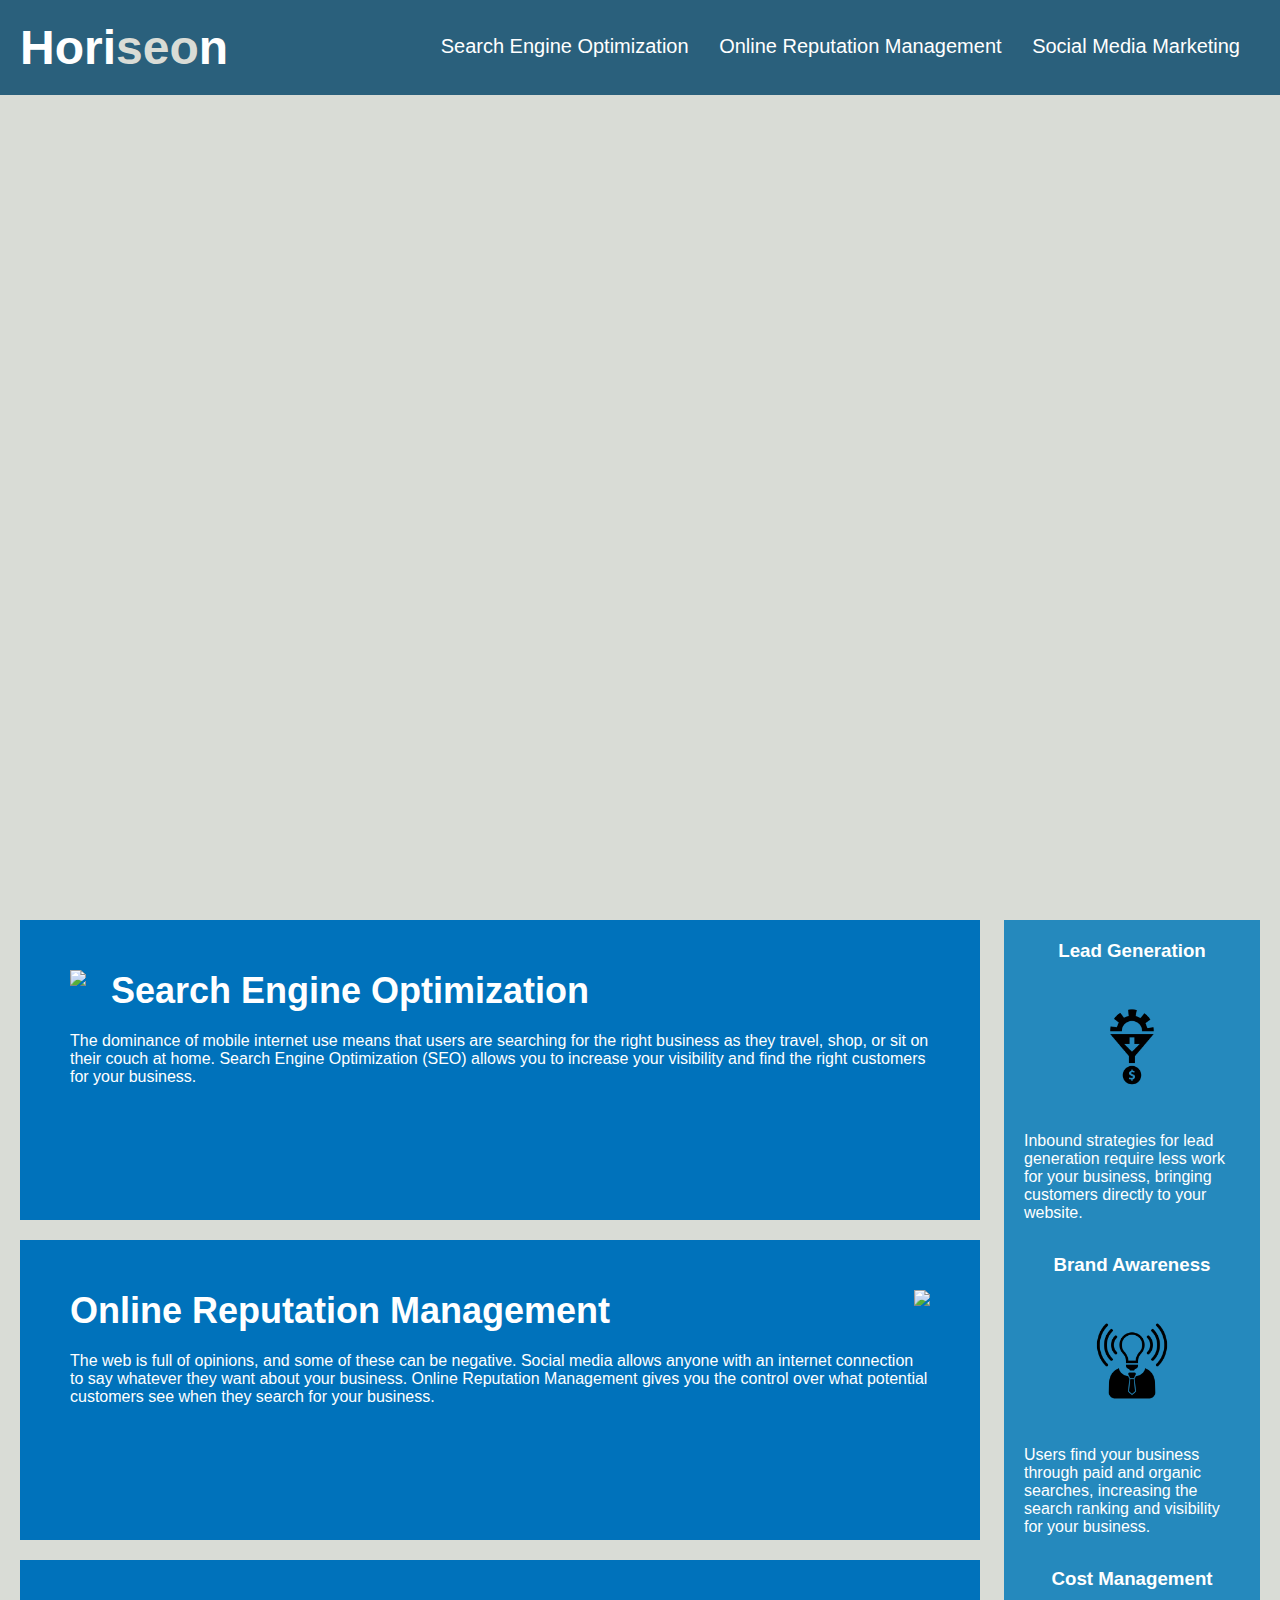
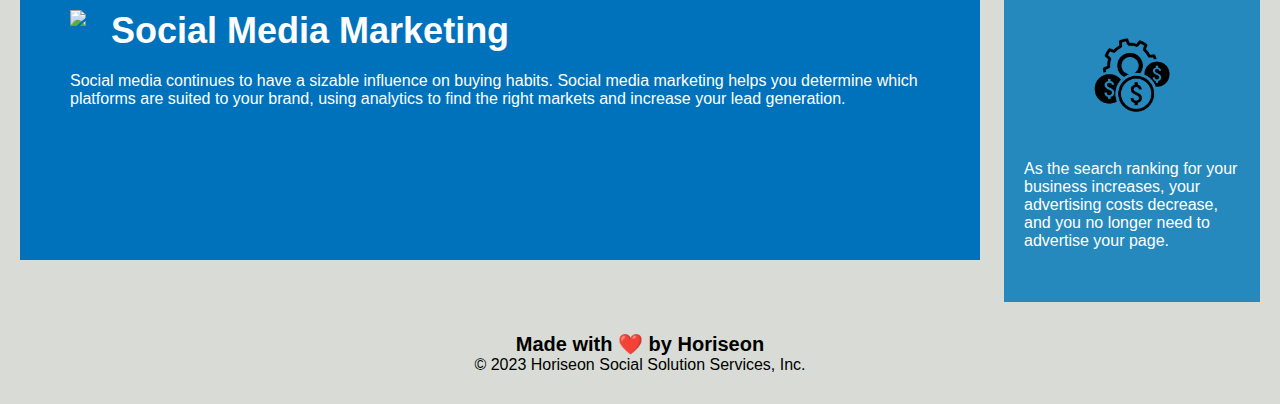
==== Develop/index.html @ cd8d536f "added starter code" ====
<!DOCTYPE html>
<html lang="en-us">

<head>
    <meta charset="UTF-8" />
    <link rel="stylesheet" href="./assets/css/style.css">
    <title>website</title>
</head>

<body>
    <div class="header">
        <h1>Hori<span class="seo">seo</span>n</h1>
        <div>
            <ul>
                <li>
                    <a href="#search-engine-optimization">Search Engine Optimization</a>
                </li>
                <li>
                    <a href="#online-reputation-management">Online Reputation Management</a>
                </li>
                <li>
                    <a href="#social-media-marketing">Social Media Marketing</a>
                </li>
            </ul>
        </div>
    </div>
    <div class="hero"></div>
    <div class="content">
        <div class="search-engine-optimization">
            <img src="./assets/images/search-engine-optimization.jpg" class="float-left" />
            <h2>Search Engine Optimization</h2>
            <p>
                The dominance of mobile internet use means that users are searching for the right business as they travel, shop, or sit on their couch at home. Search Engine Optimization (SEO) allows you to increase your visibility and find the right customers for your business.
            </p>
        </div>
        <div id="online-reputation-management" class="online-reputation-management">
            <img src="./assets/images/online-reputation-management.jpg" class="float-right" />
            <h2>Online Reputation Management</h2>
            <p>
                The web is full of opinions, and some of these can be negative. Social media allows anyone with an internet connection to say whatever they want about your business. Online Reputation Management gives you the control over what potential customers see when they search for your business.
            </p>
        </div>
        <div id="social-media-marketing" class="social-media-marketing">
            <img src="./assets/images/social-media-marketing.jpg" class="float-left" />
            <h2>Social Media Marketing</h2>
            <p>
                Social media continues to have a sizable influence on buying habits. Social media marketing helps you determine which platforms are suited to your brand, using analytics to find the right markets and increase your lead generation.
            </p>
        </div>
    </div>
    <div class="benefits">
        <div class="benefit-lead">
            <h3>Lead Generation</h3>
            <img src="./assets/images/lead-generation.png" />
            <p>
                Inbound strategies for lead generation require less work for your business, bringing customers directly to your website.
            </p>
        </div>
        <div class="benefit-brand">
            <h3>Brand Awareness</h3>
            <img src="./assets/images/brand-awareness.png" />
            <p>
                Users find your business through paid and organic searches, increasing the search ranking and visibility for your business.
            </p>
        </div>
        <div class="benefit-cost">
            <h3>Cost Management</h3>
            <img src="./assets/images/cost-management.png" />
            <p>
                As the search ranking for your business increases, your advertising costs decrease, and you no longer need to advertise your page.
            </p>
        </div>
    </div>
    <div class="footer">
        <h2>Made with ❤️️ by Horiseon</h2>
        <p>
            &copy; 2023 Horiseon Social Solution Services, Inc.
        </p>
    </div>
</body>

</html>
---- Develop/assets/css/style.css ----
* {
    box-sizing: border-box;
    padding: 0;
    margin: 0;
}

body {
    background-color: #d9dcd6;
}

.header {
    padding: 20px;
    font-family: 'Trebuchet MS', 'Lucida Sans Unicode', 'Lucida Grande', 'Lucida Sans', Arial, sans-serif;
    background-color: #2a607c;
    color: #ffffff;
}

.header h1 {
    display: inline-block;
    font-size: 48px;
}

.header h1 .seo {
    color: #d9dcd6;
}

.header div {
    padding-top: 15px;
    margin-right: 20px;
    float: right;
    font-family: 'Gill Sans', 'Gill Sans MT', Calibri, 'Trebuchet MS', sans-serif;
    font-size: 20px;
}

.header div ul {
    list-style-type: none;
}

.header div ul li {
    display: inline-block;
    margin-left: 25px;
}

a {
    color: #ffffff;
    text-decoration: none;
}

p {
    font-size: 16px;
}

.hero {
    height: 800px;
    width: 100%;
    margin-bottom: 25px;
    background-image: url("../images/digital-marketing-meeting.jpg");
    background-size: cover;
    background-position: center;
}

.float-left {
    float: left;
    margin-right: 25px;
}

.float-right {
    float: right;
    margin-left: 25px;
}

.content {
    width: 75%;
    display: inline-block;
    margin-left: 20px;
}

.benefits {
    margin-right: 20px;
    padding: 20px;
    clear: both;
    float: right;
    width: 20%;
    height: 100%;
    font-family: 'Gill Sans', 'Gill Sans MT', Calibri, 'Trebuchet MS', sans-serif;
    background-color: #2589bd;
}

.benefit-lead {
    margin-bottom: 32px;
    color: #ffffff;
}

.benefit-brand {
    margin-bottom: 32px;
    color: #ffffff;
}

.benefit-cost {
    margin-bottom: 32px;
    color: #ffffff;
}

.benefit-lead h3 {
    margin-bottom: 10px;
    text-align: center;
}

.benefit-brand h3 {
    margin-bottom: 10px;
    text-align: center;
}

.benefit-cost h3 {
    margin-bottom: 10px;
    text-align: center;
}

.benefit-lead img {
    display: block;
    margin: 10px auto;
    max-width: 150px;
}

.benefit-brand img {
    display: block;
    margin: 10px auto;
    max-width: 150px;
}

.benefit-cost img {
    display: block;
    margin: 10px auto;
    max-width: 150px;
}

.search-engine-optimization {
    margin-bottom: 20px;
    padding: 50px;
    height: 300px;
    font-family: 'Gill Sans', 'Gill Sans MT', Calibri, 'Trebuchet MS', sans-serif;
    background-color: #0072bb;
    color: #ffffff;
}

.online-reputation-management {
    margin-bottom: 20px;
    padding: 50px;
    height: 300px;
    font-family: 'Gill Sans', 'Gill Sans MT', Calibri, 'Trebuchet MS', sans-serif;
    background-color: #0072bb;
    color: #ffffff;
}

.social-media-marketing {
    margin-bottom: 20px;
    padding: 50px;
    height: 300px;
    font-family: 'Gill Sans', 'Gill Sans MT', Calibri, 'Trebuchet MS', sans-serif;
    background-color: #0072bb;
    color: #ffffff;
}

.search-engine-optimization img {
    max-height: 200px;
}

.online-reputation-management img {
    max-height: 200px;
}

.social-media-marketing img {
    max-height: 200px;
}

.search-engine-optimization h2 {
    margin-bottom: 20px;
    font-size: 36px;
}

.online-reputation-management h2 {
    margin-bottom: 20px;
    font-size: 36px;
}

.social-media-marketing h2 {
    margin-bottom: 20px;
    font-size: 36px;
}

.footer {
    padding: 30px;
    clear: both;
    font-family: 'Trebuchet MS', 'Lucida Sans Unicode', 'Lucida Grande', 'Lucida Sans', Arial, sans-serif;
    text-align: center;
}

.footer h2 {
    font-size: 20px;
}
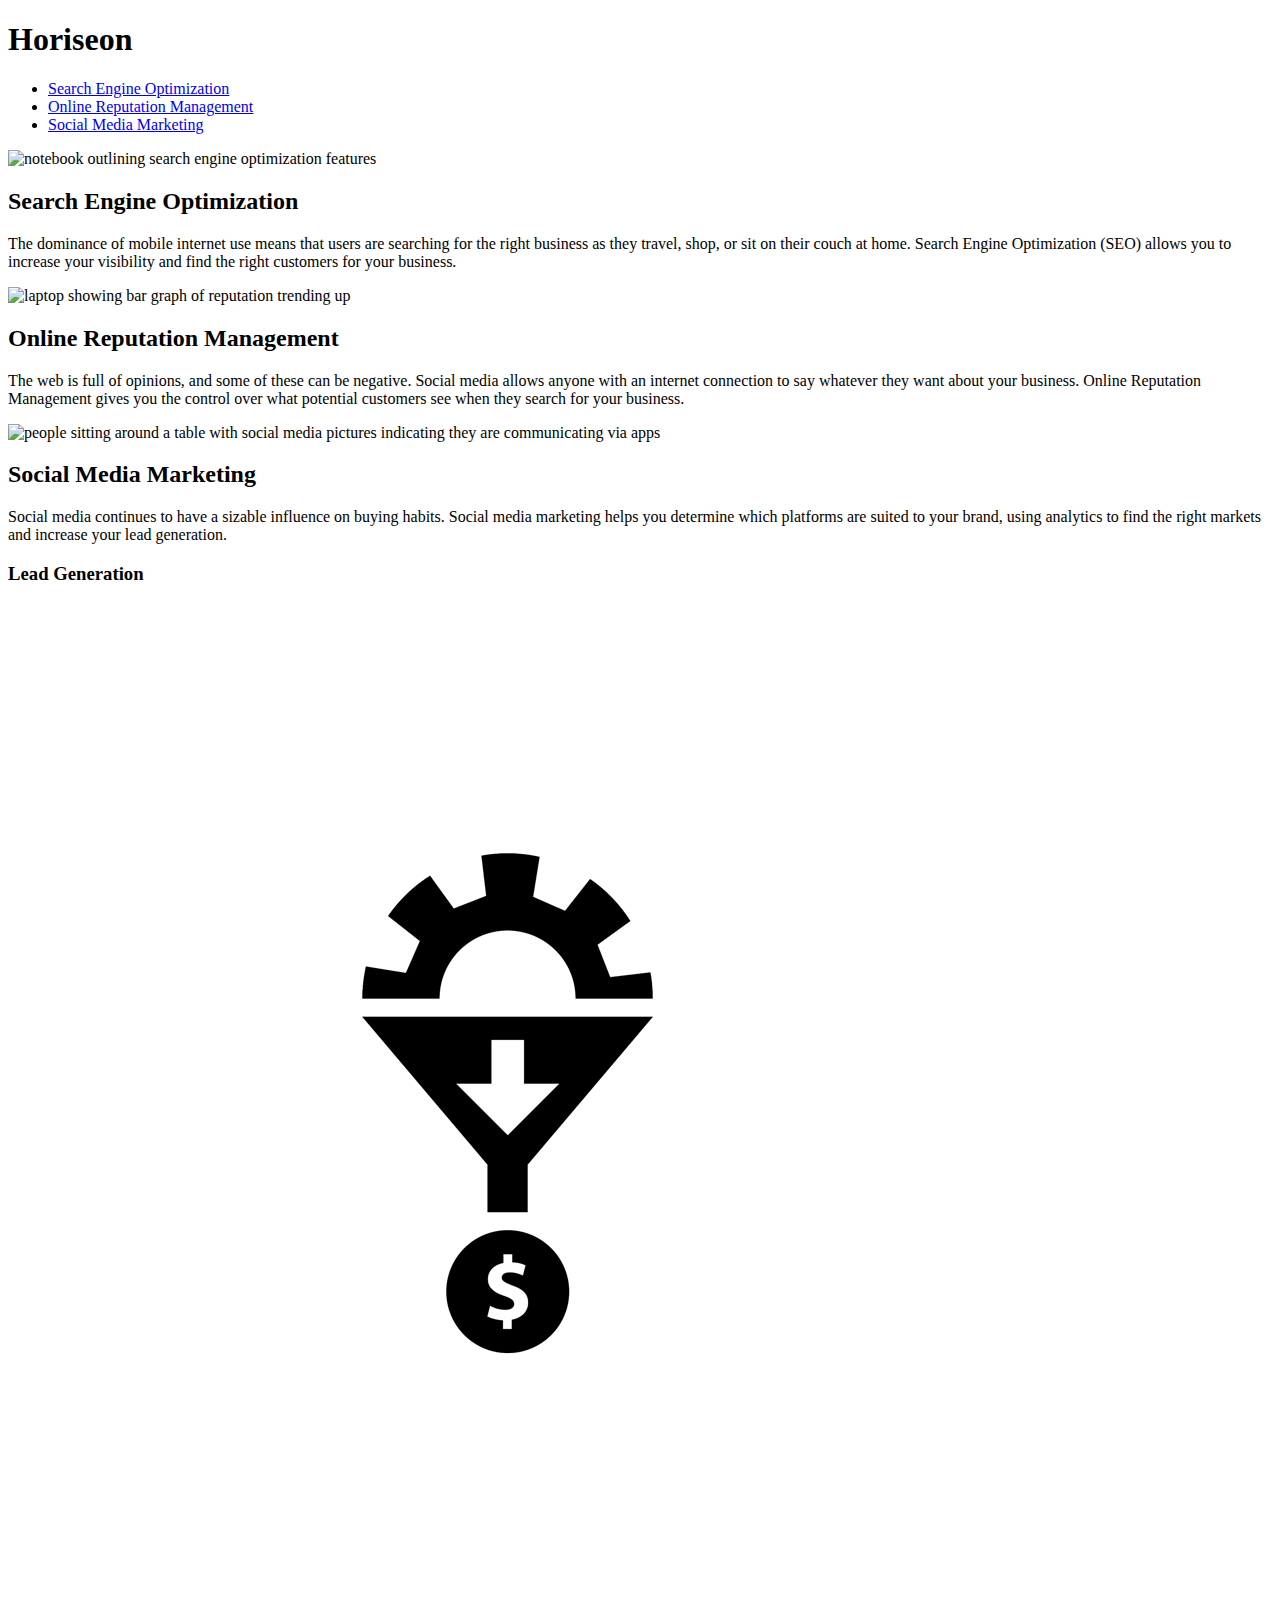
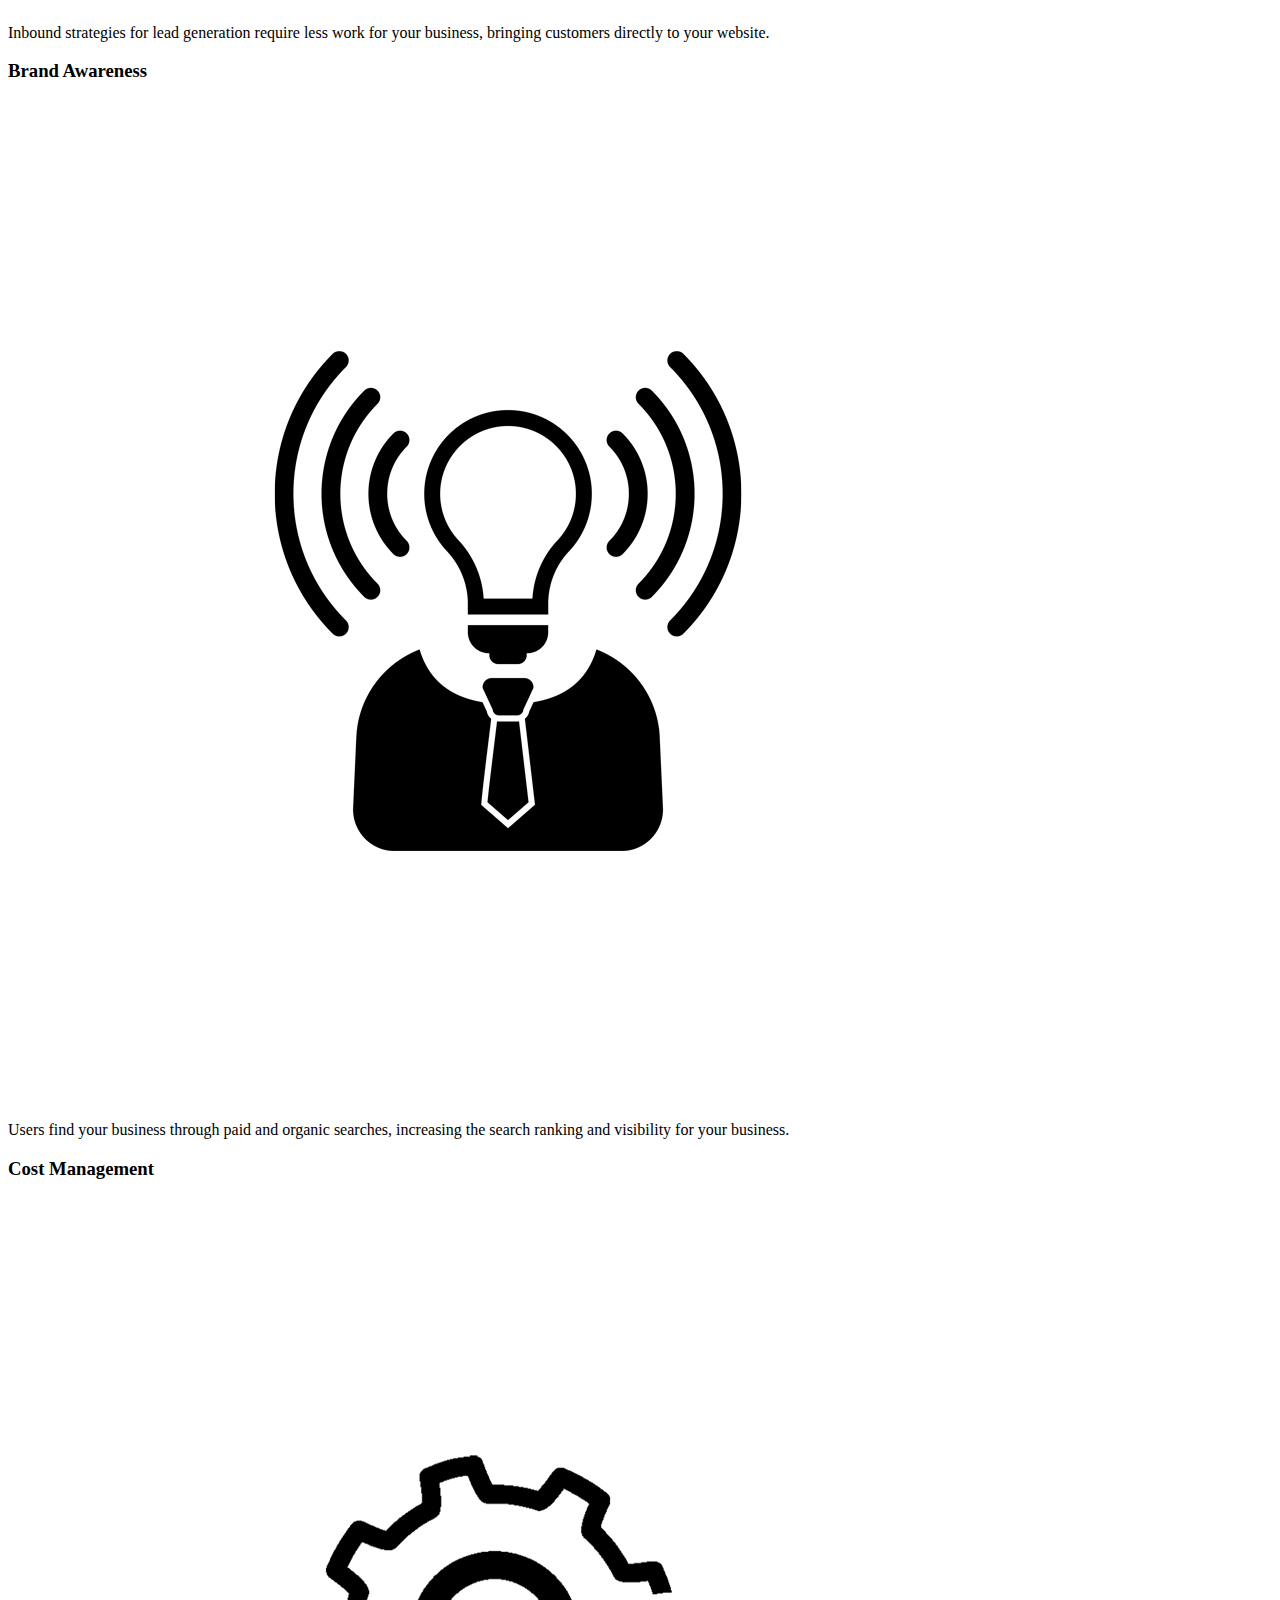
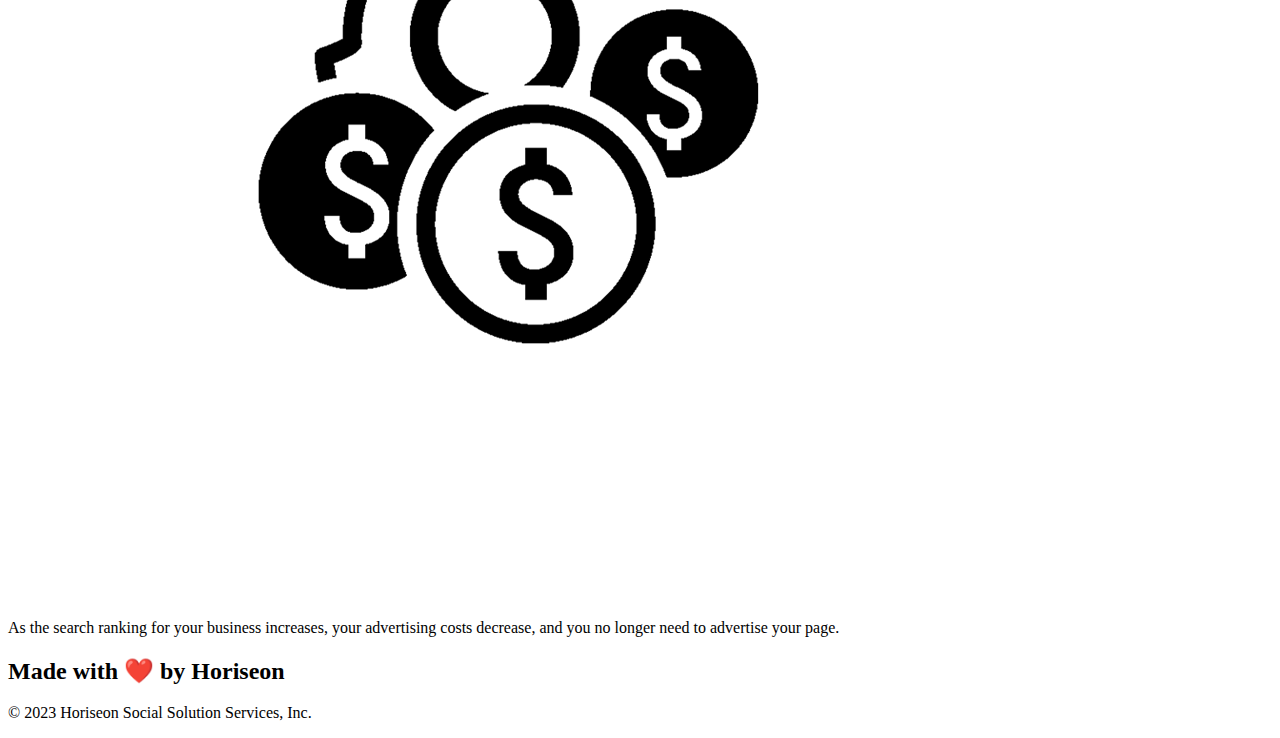
==== commit e65c45d4: "added alt attributes" ====
--- a/Develop/index.html
+++ b/Develop/index.html
@@ -1,11 +1,5 @@
 <!DOCTYPE html>
 <html lang="en-us">
-
-<head>
-    <meta charset="UTF-8" />
-    <link rel="stylesheet" href="./assets/css/style.css">
-    <title>website</title>
-</head>
 
 <body>
     <div class="header">
@@ -16,10 +10,10 @@
                     <a href="#search-engine-optimization">Search Engine Optimization</a>
                 </li>
                 <li>
-                    <a href="#online-reputation-management">Online Reputation Management</a>
+                    <a href="#online-reputation-management">Online Reputation Management</a>                   
                 </li>
                 <li>
-                    <a href="#social-media-marketing">Social Media Marketing</a>
+                    <a href="#social-media-marketing">Social Media Marketing</a>                   
                 </li>
             </ul>
         </div>
@@ -27,21 +21,24 @@
     <div class="hero"></div>
     <div class="content">
         <div class="search-engine-optimization">
-            <img src="./assets/images/search-engine-optimization.jpg" class="float-left" />
+            <img src="./assets/images/search-engine-optimization.jpg" alt="notebook outlining search engine optimization features" class="float-left" />
+            <!--picture of notebook outlining search engine optimization features-done-->
             <h2>Search Engine Optimization</h2>
             <p>
                 The dominance of mobile internet use means that users are searching for the right business as they travel, shop, or sit on their couch at home. Search Engine Optimization (SEO) allows you to increase your visibility and find the right customers for your business.
             </p>
         </div>
         <div id="online-reputation-management" class="online-reputation-management">
-            <img src="./assets/images/online-reputation-management.jpg" class="float-right" />
+            <img src="./assets/images/online-reputation-management.jpg" alt="laptop showing bar graph of reputation trending up" class="float-right" />
+            <!--picture of laptop showing bar graph of reputation trending up-done-->
             <h2>Online Reputation Management</h2>
             <p>
                 The web is full of opinions, and some of these can be negative. Social media allows anyone with an internet connection to say whatever they want about your business. Online Reputation Management gives you the control over what potential customers see when they search for your business.
             </p>
         </div>
         <div id="social-media-marketing" class="social-media-marketing">
-            <img src="./assets/images/social-media-marketing.jpg" class="float-left" />
+            <img src="./assets/images/social-media-marketing.jpg" alt="people sitting around a table with social media pictures indicating they are communicating via apps" class="float-left" />
+            <!--picture of people sitting around a table with social media pictures indicating they are communicating via apps-done-->
             <h2>Social Media Marketing</h2>
             <p>
                 Social media continues to have a sizable influence on buying habits. Social media marketing helps you determine which platforms are suited to your brand, using analytics to find the right markets and increase your lead generation.
@@ -51,21 +48,24 @@
     <div class="benefits">
         <div class="benefit-lead">
             <h3>Lead Generation</h3>
-            <img src="./assets/images/lead-generation.png" />
+            <img src="./assets/images/lead-generation.png" alt="funnel generating money" />
+            <!--picture of funnel generating money-done-->
             <p>
                 Inbound strategies for lead generation require less work for your business, bringing customers directly to your website.
             </p>
         </div>
         <div class="benefit-brand">
             <h3>Brand Awareness</h3>
-            <img src="./assets/images/brand-awareness.png" />
+            <img src="./assets/images/brand-awareness.png" alt="person with lightbulb as head gaining knowledge of the brand" />
+            <!--picture of person with lightbulb as head gaining knowledge of the brand-done-->
             <p>
                 Users find your business through paid and organic searches, increasing the search ranking and visibility for your business.
             </p>
         </div>
         <div class="benefit-cost">
             <h3>Cost Management</h3>
-            <img src="./assets/images/cost-management.png" />
+            <img src="./assets/images/cost-management.png" alt="wheel turning with coins"/>
+            <!--picture of wheel turning with coins-done-->
             <p>
                 As the search ranking for your business increases, your advertising costs decrease, and you no longer need to advertise your page.
             </p>
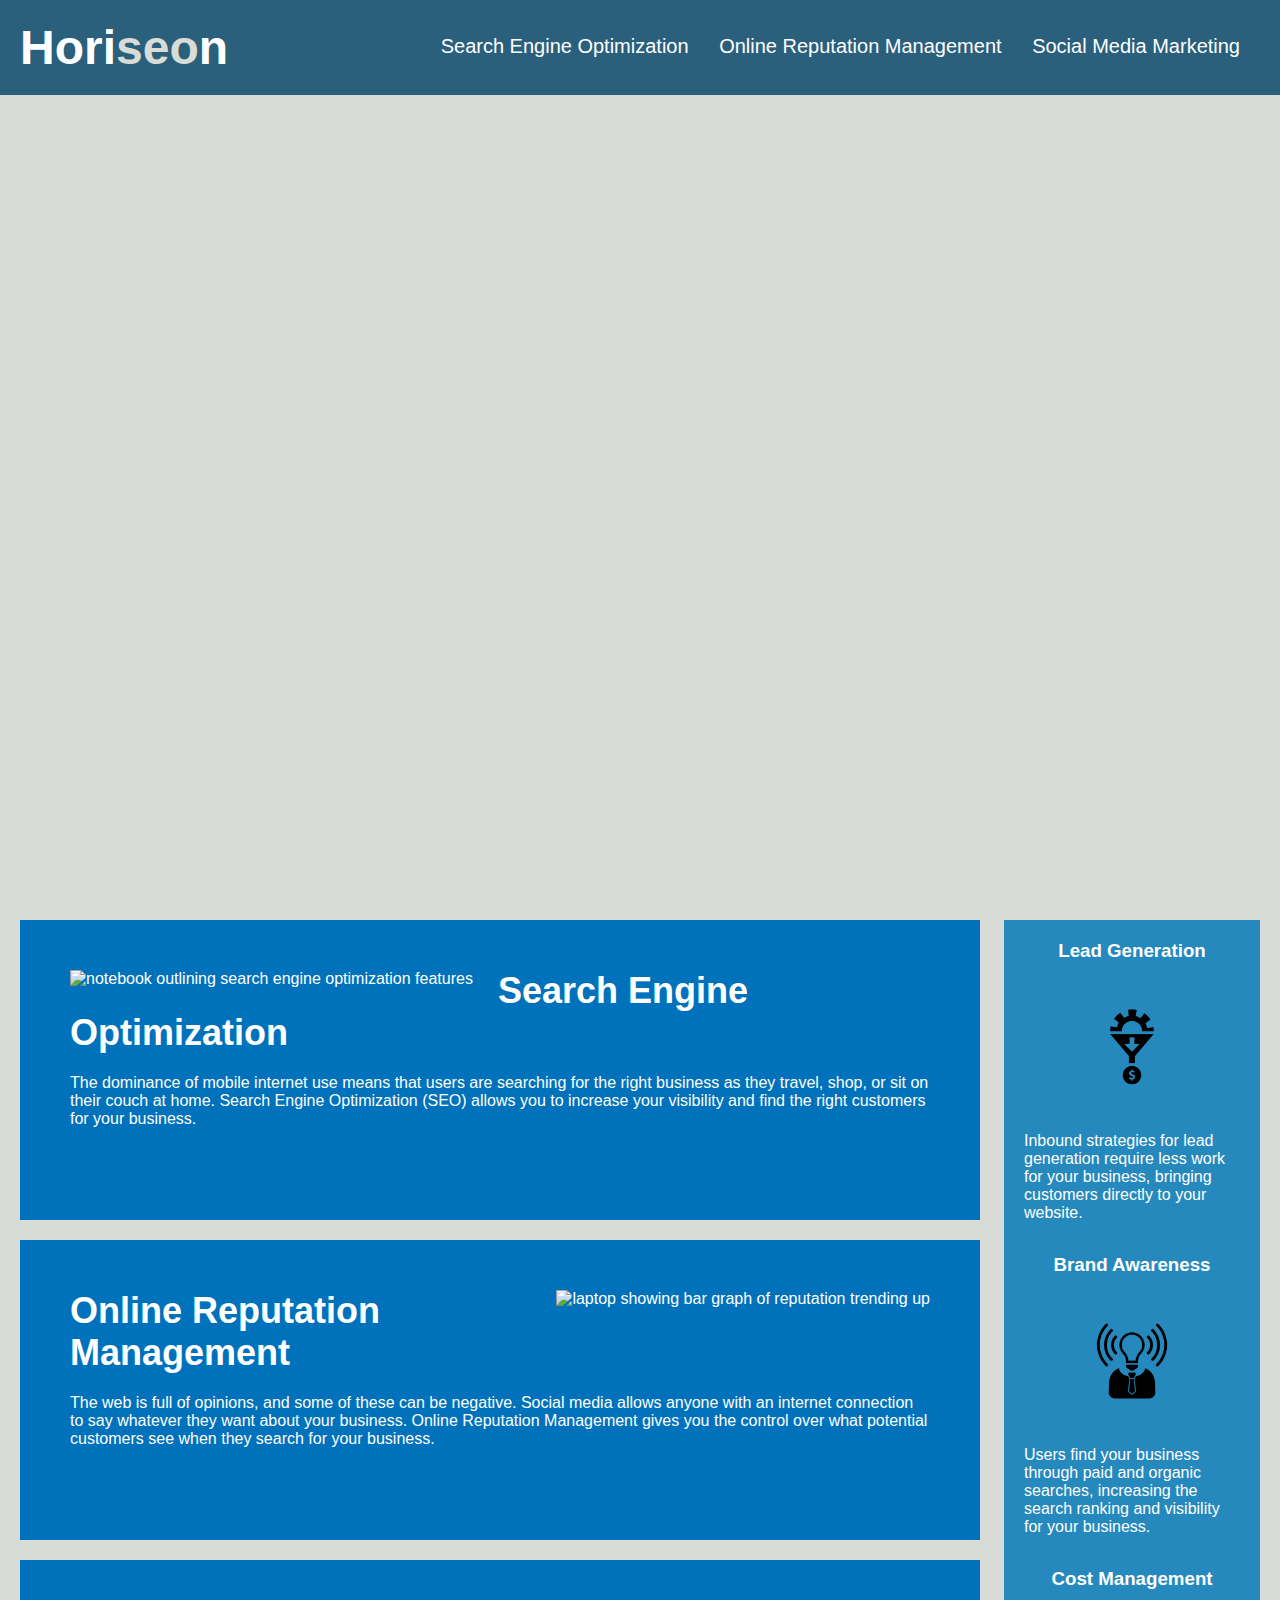
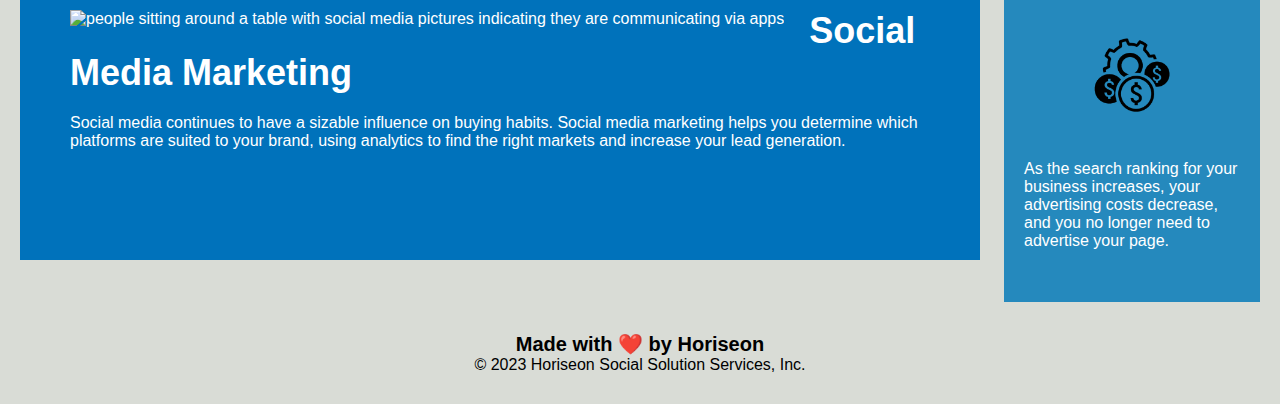
==== commit 811a3beb: "updated title and fixed bug" ====
--- a/Develop/index.html
+++ b/Develop/index.html
@@ -1,5 +1,12 @@
 <!DOCTYPE html>
 <html lang="en-us">
+
+<head>
+    <meta charset="UTF-8" />
+    <link rel="stylesheet" href="./assets/css/style.css">
+    <title>Horiseon</title> 
+    <!--changed from "website" to h1 title-->
+</head>
 
 <body>
     <div class="header">
--- a/Develop/assets/css/style.css
+++ b/Develop/assets/css/style.css
@@ -0,0 +1,200 @@
+* {
+    box-sizing: border-box;
+    padding: 0;
+    margin: 0;
+}
+
+body {
+    background-color: #d9dcd6;
+}
+
+.header {
+    padding: 20px;
+    font-family: 'Trebuchet MS', 'Lucida Sans Unicode', 'Lucida Grande', 'Lucida Sans', Arial, sans-serif;
+    background-color: #2a607c;
+    color: #ffffff;
+}
+
+.header h1 {
+    display: inline-block;
+    font-size: 48px;
+}
+
+.header h1 .seo {
+    color: #d9dcd6;
+}
+
+.header div {
+    padding-top: 15px;
+    margin-right: 20px;
+    float: right;
+    font-family: 'Gill Sans', 'Gill Sans MT', Calibri, 'Trebuchet MS', sans-serif;
+    font-size: 20px;
+}
+
+.header div ul {
+    list-style-type: none;
+}
+
+.header div ul li {
+    display: inline-block;
+    margin-left: 25px;
+}
+
+a {
+    color: #ffffff;
+    text-decoration: none;
+}
+
+p {
+    font-size: 16px;
+}
+
+.hero {
+    height: 800px;
+    width: 100%;
+    margin-bottom: 25px;
+    background-image: url("../images/digital-marketing-meeting.jpg");
+    background-size: cover;
+    background-position: center;
+}
+
+.float-left {
+    float: left;
+    margin-right: 25px;
+}
+
+.float-right {
+    float: right;
+    margin-left: 25px;
+}
+
+.content {
+    width: 75%;
+    display: inline-block;
+    margin-left: 20px;
+}
+
+.benefits {
+    margin-right: 20px;
+    padding: 20px;
+    clear: both;
+    float: right;
+    width: 20%;
+    height: 100%;
+    font-family: 'Gill Sans', 'Gill Sans MT', Calibri, 'Trebuchet MS', sans-serif;
+    background-color: #2589bd;
+}
+
+.benefit-lead {
+    margin-bottom: 32px;
+    color: #ffffff;
+}
+
+.benefit-brand {
+    margin-bottom: 32px;
+    color: #ffffff;
+}
+
+.benefit-cost {
+    margin-bottom: 32px;
+    color: #ffffff;
+}
+
+.benefit-lead h3 {
+    margin-bottom: 10px;
+    text-align: center;
+}
+
+.benefit-brand h3 {
+    margin-bottom: 10px;
+    text-align: center;
+}
+
+.benefit-cost h3 {
+    margin-bottom: 10px;
+    text-align: center;
+}
+
+.benefit-lead img {
+    display: block;
+    margin: 10px auto;
+    max-width: 150px;
+}
+
+.benefit-brand img {
+    display: block;
+    margin: 10px auto;
+    max-width: 150px;
+}
+
+.benefit-cost img {
+    display: block;
+    margin: 10px auto;
+    max-width: 150px;
+}
+
+.search-engine-optimization {
+    margin-bottom: 20px;
+    padding: 50px;
+    height: 300px;
+    font-family: 'Gill Sans', 'Gill Sans MT', Calibri, 'Trebuchet MS', sans-serif;
+    background-color: #0072bb;
+    color: #ffffff;
+}
+
+.online-reputation-management {
+    margin-bottom: 20px;
+    padding: 50px;
+    height: 300px;
+    font-family: 'Gill Sans', 'Gill Sans MT', Calibri, 'Trebuchet MS', sans-serif;
+    background-color: #0072bb;
+    color: #ffffff;
+}
+
+.social-media-marketing {
+    margin-bottom: 20px;
+    padding: 50px;
+    height: 300px;
+    font-family: 'Gill Sans', 'Gill Sans MT', Calibri, 'Trebuchet MS', sans-serif;
+    background-color: #0072bb;
+    color: #ffffff;
+}
+
+.search-engine-optimization img {
+    max-height: 200px;
+}
+
+.online-reputation-management img {
+    max-height: 200px;
+}
+
+.social-media-marketing img {
+    max-height: 200px;
+}
+
+.search-engine-optimization h2 {
+    margin-bottom: 20px;
+    font-size: 36px;
+}
+
+.online-reputation-management h2 {
+    margin-bottom: 20px;
+    font-size: 36px;
+}
+
+.social-media-marketing h2 {
+    margin-bottom: 20px;
+    font-size: 36px;
+}
+
+.footer {
+    padding: 30px;
+    clear: both;
+    font-family: 'Trebuchet MS', 'Lucida Sans Unicode', 'Lucida Grande', 'Lucida Sans', Arial, sans-serif;
+    text-align: center;
+}
+
+.footer h2 {
+    font-size: 20px;
+}
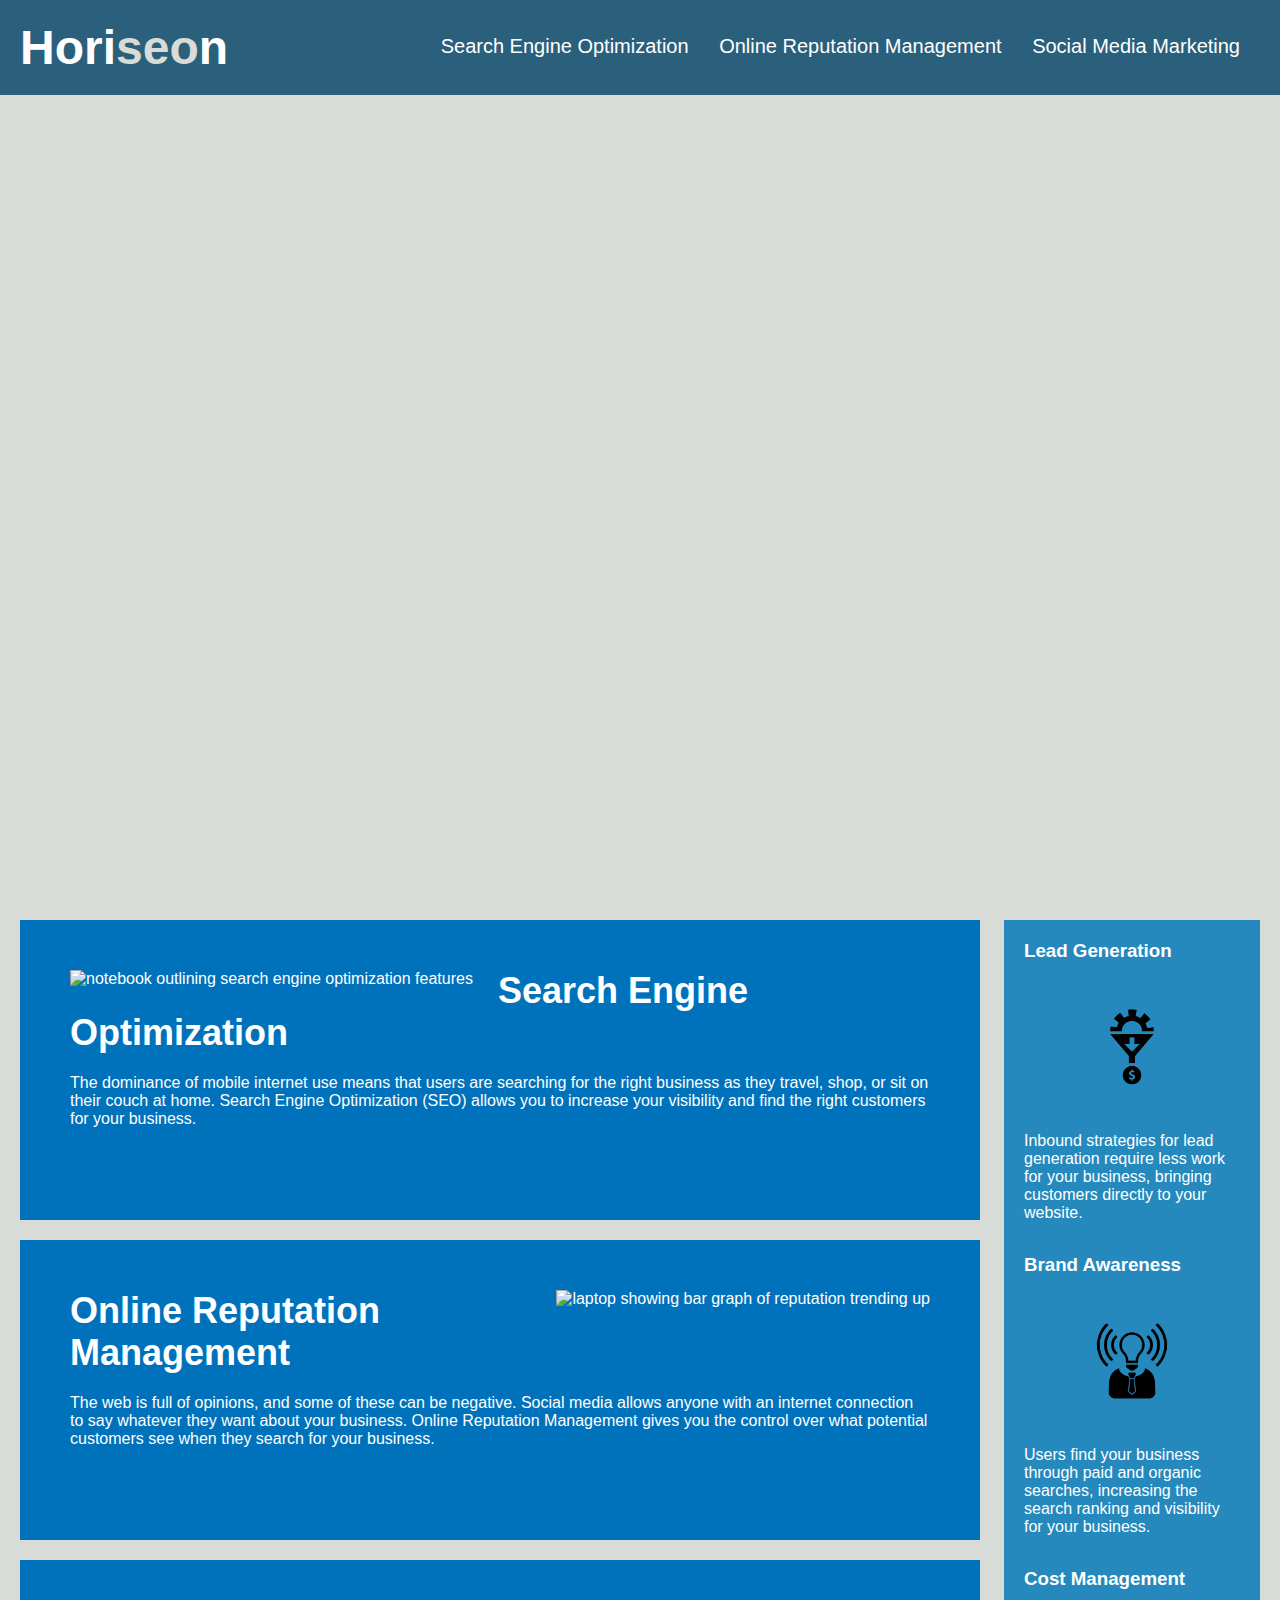
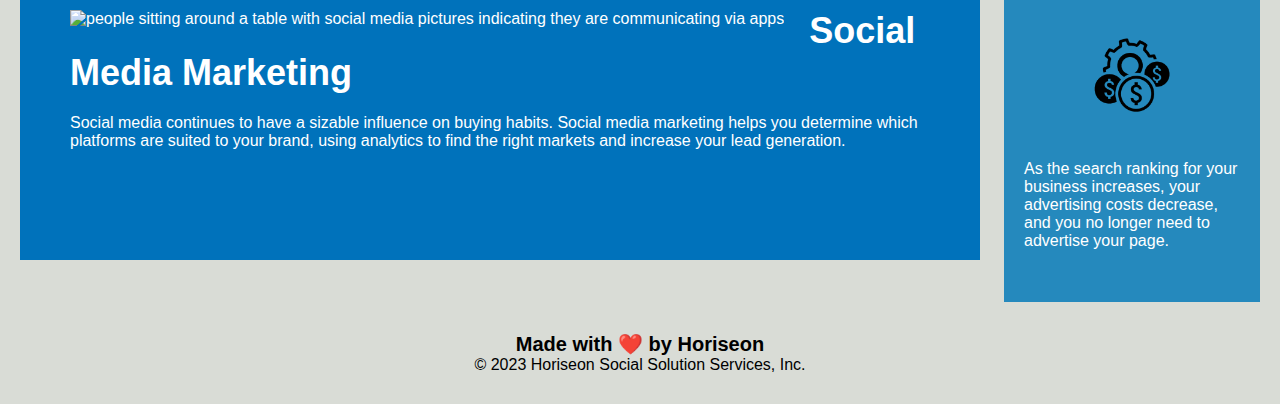
==== commit 6b2d8165: "updated headings, fixed nav link, and updated css labels" ====
--- a/Develop/index.html
+++ b/Develop/index.html
@@ -9,25 +9,26 @@
 </head>
 
 <body>
-    <div class="header">
+    <header class="header">
         <h1>Hori<span class="seo">seo</span>n</h1>
-        <div>
+        <nav>
             <ul>
                 <li>
                     <a href="#search-engine-optimization">Search Engine Optimization</a>
                 </li>
                 <li>
-                    <a href="#online-reputation-management">Online Reputation Management</a>                   
+                    <a href="#online-reputation-management">Online Reputation Management</a>                  
                 </li>
                 <li>
-                    <a href="#social-media-marketing">Social Media Marketing</a>                   
+                    <a href="#social-media-marketing">Social Media Marketing</a>                  
                 </li>
             </ul>
-        </div>
-    </div>
+        </nav>
+        
+    </header>
     <div class="hero"></div>
     <div class="content">
-        <div class="search-engine-optimization">
+        <div id="search-engine-optimization" class="search-engine-optimization">
             <img src="./assets/images/search-engine-optimization.jpg" alt="notebook outlining search engine optimization features" class="float-left" />
             <!--picture of notebook outlining search engine optimization features-done-->
             <h2>Search Engine Optimization</h2>
@@ -36,7 +37,7 @@
             </p>
         </div>
         <div id="online-reputation-management" class="online-reputation-management">
-            <img src="./assets/images/online-reputation-management.jpg" alt="laptop showing bar graph of reputation trending up" class="float-right" />
+            <img src="./assets/images/online-reputation-management.jpg" alt="laptop showing bar graph of reputation trending up" class="float-right"/>
             <!--picture of laptop showing bar graph of reputation trending up-done-->
             <h2>Online Reputation Management</h2>
             <p>
@@ -44,7 +45,7 @@
             </p>
         </div>
         <div id="social-media-marketing" class="social-media-marketing">
-            <img src="./assets/images/social-media-marketing.jpg" alt="people sitting around a table with social media pictures indicating they are communicating via apps" class="float-left" />
+            <img src="./assets/images/social-media-marketing.jpg" alt="people sitting around a table with social media pictures indicating they are communicating via apps" class="float-left"/>
             <!--picture of people sitting around a table with social media pictures indicating they are communicating via apps-done-->
             <h2>Social Media Marketing</h2>
             <p>
@@ -55,7 +56,7 @@
     <div class="benefits">
         <div class="benefit-lead">
             <h3>Lead Generation</h3>
-            <img src="./assets/images/lead-generation.png" alt="funnel generating money" />
+            <img src="./assets/images/lead-generation.png" alt="funnel generating money"/>
             <!--picture of funnel generating money-done-->
             <p>
                 Inbound strategies for lead generation require less work for your business, bringing customers directly to your website.
@@ -63,7 +64,7 @@
         </div>
         <div class="benefit-brand">
             <h3>Brand Awareness</h3>
-            <img src="./assets/images/brand-awareness.png" alt="person with lightbulb as head gaining knowledge of the brand" />
+            <img src="./assets/images/brand-awareness.png" alt="person with lightbulb as head gaining knowledge of the brand"/>
             <!--picture of person with lightbulb as head gaining knowledge of the brand-done-->
             <p>
                 Users find your business through paid and organic searches, increasing the search ranking and visibility for your business.
@@ -78,12 +79,12 @@
             </p>
         </div>
     </div>
-    <div class="footer">
-        <h2>Made with ❤️️ by Horiseon</h2>
+    <footer class="footer">
+            <h2>Made with ❤️️ by Horiseon</h2>
         <p>
             &copy; 2023 Horiseon Social Solution Services, Inc.
         </p>
-    </div>
+    </footer>
 </body>
 
 </html>
--- a/Develop/assets/css/style.css
+++ b/Develop/assets/css/style.css
@@ -23,8 +23,8 @@
 .header h1 .seo {
     color: #d9dcd6;
 }
-
-.header div {
+/* changed div to nav */
+.header nav {
     padding-top: 15px;
     margin-right: 20px;
     float: right;
@@ -32,11 +32,13 @@
     font-size: 20px;
 }
 
-.header div ul {
+.header nav ul { */
     list-style-type: none;
-}
-
-.header div ul li {
+    display: inline-block;
+    margin-left: 25px;
+}  
+
+.header nav ul li { 
     display: inline-block;
     margin-left: 25px;
 }
@@ -54,7 +56,7 @@
     height: 800px;
     width: 100%;
     margin-bottom: 25px;
-    background-image: url("../images/digital-marketing-meeting.jpg");
+    background-image: url("../images/digital-marketing-meeting.jpg") ;
     background-size: cover;
     background-position: center;
 }
@@ -100,8 +102,8 @@
     margin-bottom: 32px;
     color: #ffffff;
 }
-
-.benefit-lead h3 {
+/*do not need this code-delete*/
+/* .benefit-lead h3 {
     margin-bottom: 10px;
     text-align: center;
 }
@@ -114,7 +116,7 @@
 .benefit-cost h3 {
     margin-bottom: 10px;
     text-align: center;
-}
+} */
 
 .benefit-lead img {
     display: block;
